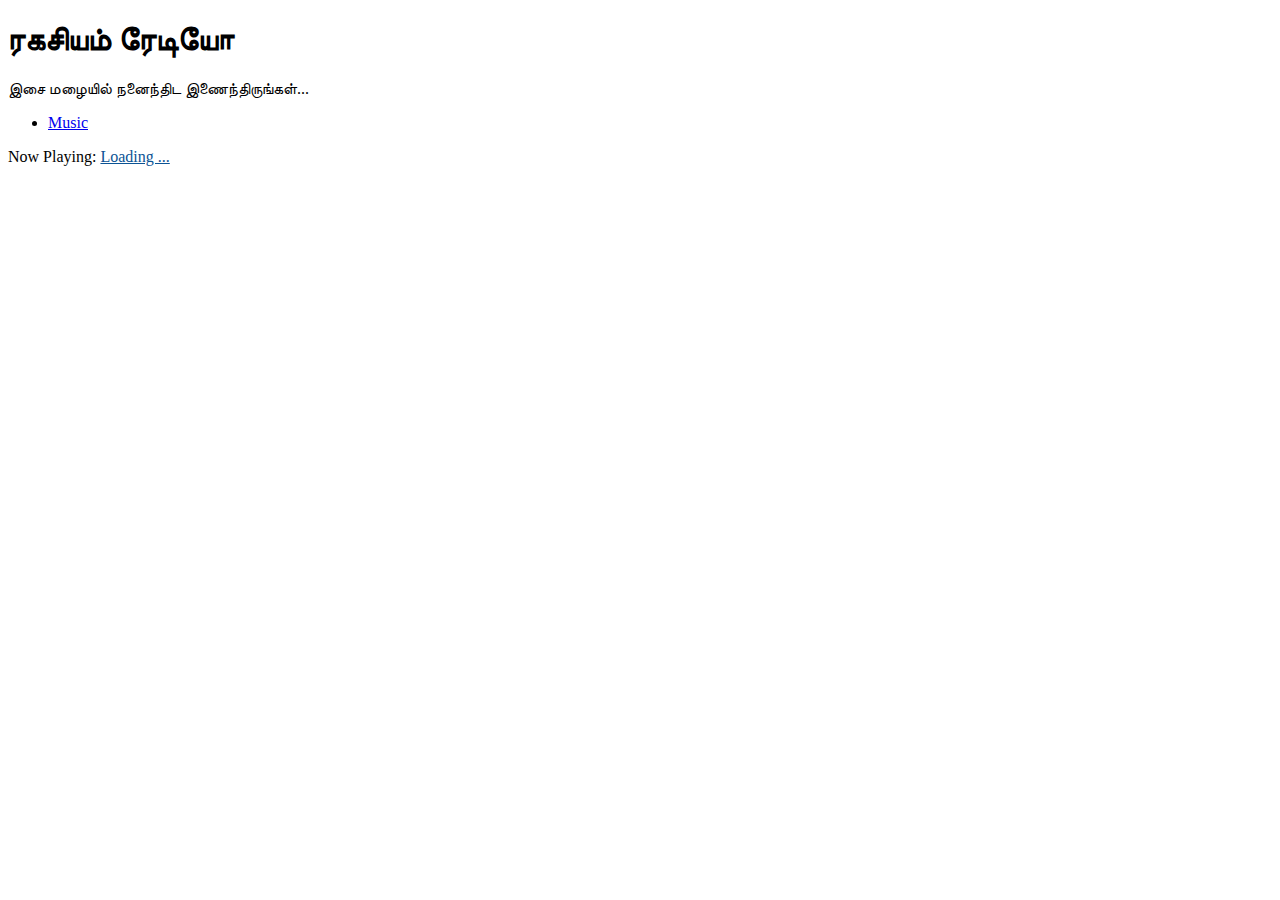
==== index.html @ 96a1d164 "Update index.html" ====
<!DOCTYPE HTML>
<html>
	<head>
		<title>Ragasiam Radio</title>
		<meta charset="utf-8" />
		<meta name="viewport" content="width=device-width, initial-scale=1" />
		<link rel="stylesheet" href="assets/css/main.css" />
		<link rel="shortcut icon" href="assets/favicon.ico" type="image/x-icon">
		<script type="text/javascript" src="playback.js" ></script>
	</head>
	<body class="loading">
		<div id="wrapper">
			<div id="bg"></div>
			<div id="overlay"></div>
			<div id="main">
				<!-- Header -->
					<header id="header">
						<h1>ரகசியம் ரேடியோ</h1>
						<p>
							<a>இசை மழையில் நனைந்திட இணைந்திருங்கள்...</a>
						</p>
						<nav>
							<ul>
								<li><a id="playbackButton" href="#" class="icon fa-play" onclick="changePlayback()"><span class="label">Music</span></a></li>
							</ul>
						</nav>
	<p>
Now Playing:</span> <a class="cc_streaminfo" data-type="song" data-username="ragasiamfm" href="https://control.internet-radio.com:2199/tunein/ragasiamfm.pls" style="color: #0b5394;">Loading ...</a>
	</p><script language="javascript" src="https://control.internet-radio.com:2199/system/streaminfo.js" type="text/javascript"></script>					
						<div id="label">

						</div>
					</header>
			</div>
		</div>
		<script>
			window.onload = function() { document.body.className = ''; }
			window.ontouchmove = function() { return false; }
			window.onorientationchange = function() { document.body.scrollTop = 0; }
		</script>
	</body>
</html>
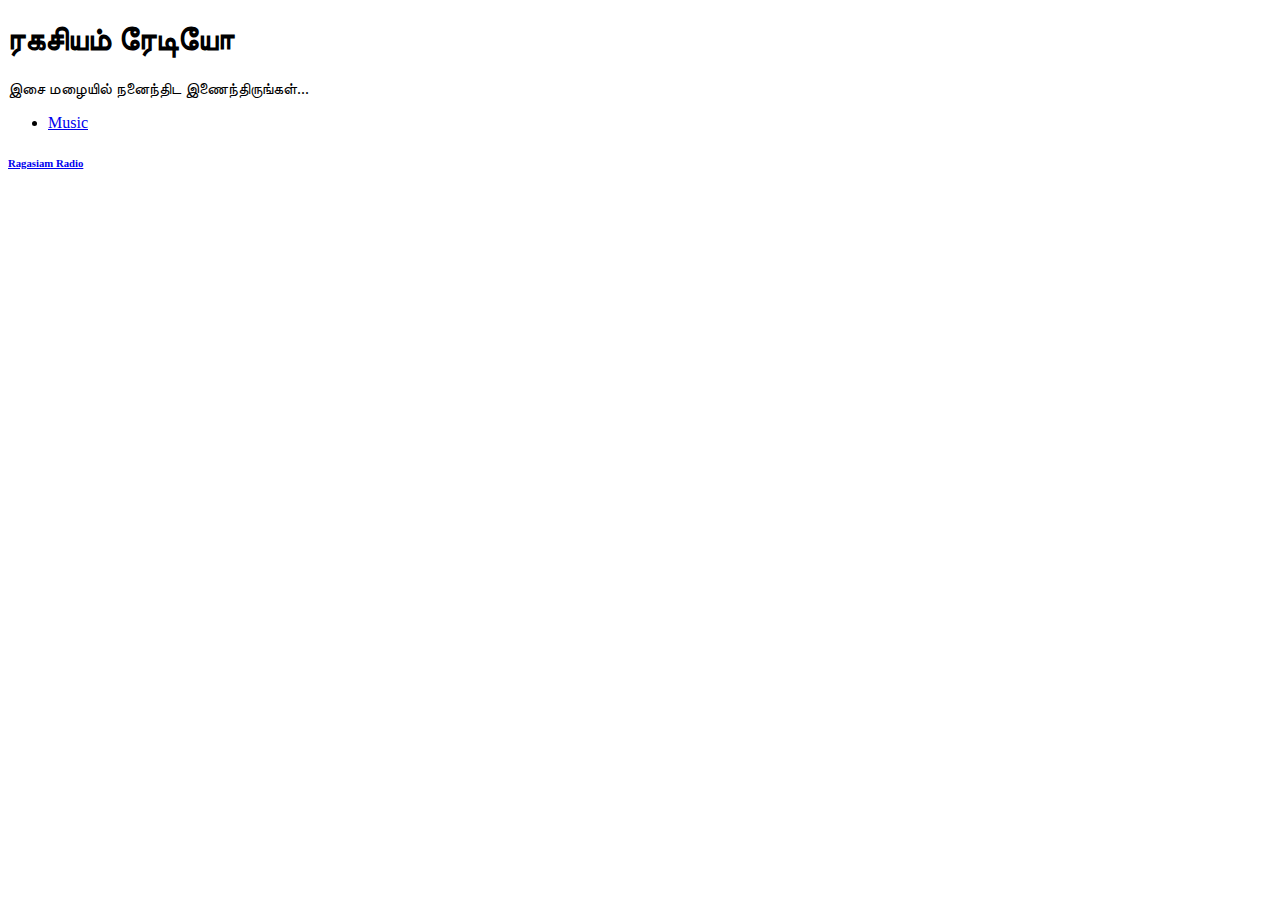
==== commit 43313a6a: "Update index.html" ====
--- a/index.html
+++ b/index.html
@@ -23,10 +23,7 @@
 							<ul>
 								<li><a id="playbackButton" href="#" class="icon fa-play" onclick="changePlayback()"><span class="label">Music</span></a></li>
 							</ul>
-						</nav>
-	<p>
-Now Playing:</span> <a class="cc_streaminfo" data-type="song" data-username="ragasiamfm" href="https://control.internet-radio.com:2199/tunein/ragasiamfm.pls" style="color: #0b5394;">Loading ...</a>
-	</p><script language="javascript" src="https://control.internet-radio.com:2199/system/streaminfo.js" type="text/javascript"></script>					
+						</nav>					
 						<div id="label">
 
 						</div>
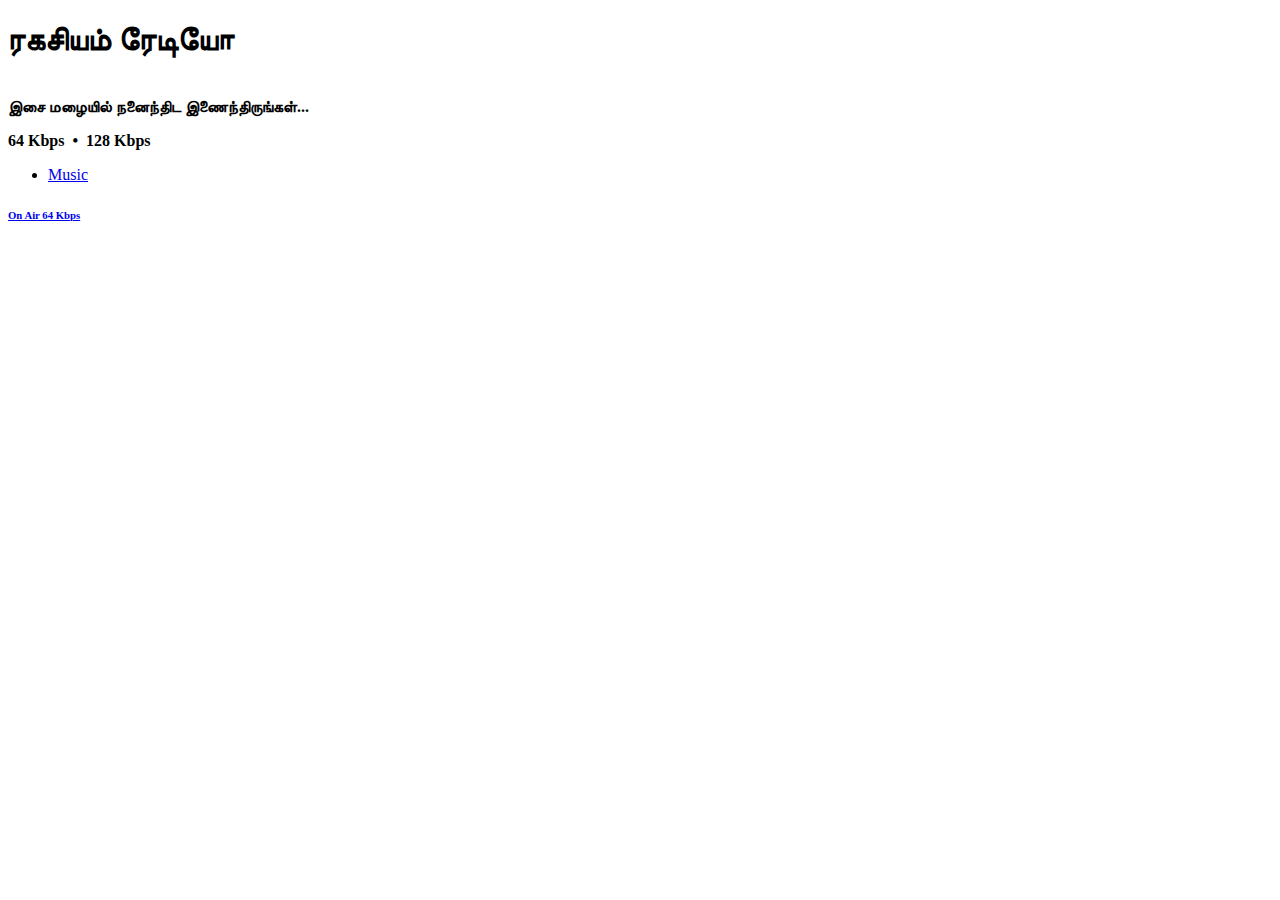
==== commit e54d0003: "Update index.html" ====
--- a/index.html
+++ b/index.html
@@ -15,10 +15,12 @@
 			<div id="main">
 				<!-- Header -->
 					<header id="header">
-						<h1>ரகசியம் ரேடியோ</h1>
-						<p>
-							<a>இசை மழையில் நனைந்திட இணைந்திருங்கள்...</a>
-						</p>
+						<h1>ரகசியம்  ரேடியோ</h1> <br />
+				<b>இசை  மழையில்  நனைந்திட  இணைந்திருங்கள்...</b>
+						<p><b>
+					            <a id="paradise" onclick="loadStream(0)" style="cursor:pointer"> 64 Kbps  </a>&nbsp;&bull;&nbsp;
+							<a id="paradise" onclick="loadStream(1)" style="cursor:pointer">  128 Kbps   </a>
+							</b></p>
 						<nav>
 							<ul>
 								<li><a id="playbackButton" href="#" class="icon fa-play" onclick="changePlayback()"><span class="label">Music</span></a></li>
@@ -35,5 +37,33 @@
 			window.ontouchmove = function() { return false; }
 			window.onorientationchange = function() { document.body.scrollTop = 0; }
 		</script>
+		<script language=javascript>
+    var message = "Dont Think About It";
+    function clickIE4() {
+        if (event.button == 2) {
+            alert(message);
+            return false;
+        }
+    }
+
+    function clickNS4(e) {
+        if (document.layers || document.getElementById && !document.all) {
+            if (e.which == 2 || e.which == 3) {
+                alert(message);
+                return false;
+            }
+        }
+    }
+
+    if (document.layers) {
+        document.captureEvents(Event.MOUSEDOWN);
+        document.onmousedown = clickNS4;
+    }
+    else if (document.all && !document.getElementById) {
+        document.onmousedown = clickIE4;
+    }
+
+    document.oncontextmenu = new Function("alert(message); return false");
+</script>
 	</body>
 </html>
